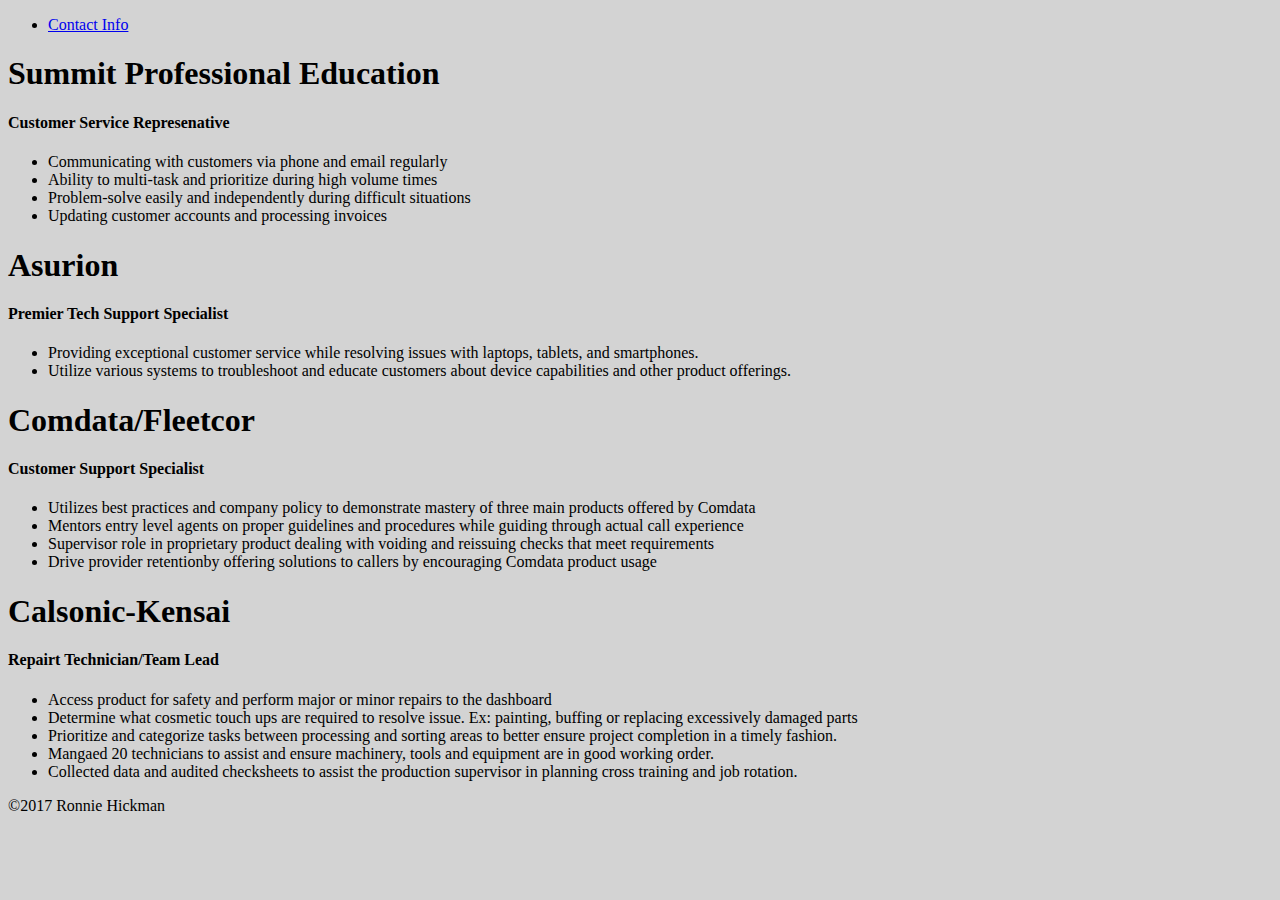
==== index.html @ 1847cd3f "added contact and index with a css file" ====
<!DOCTYPE html>
<html>
<head>
	<title>Professional History</title>
  <link rel="stylesheet" type="text/css" href="main2.css">
</head>
<body>
  <nav>
    <ul>
      <li><a href="contact.html">Contact Info</a></li>
    </ul>
  </nav>
  <article>
  	<h1>Summit Professional Education</h1>
    <h4>Customer Service Represenative</h4>
  	<section>
    <ul>
      <li>Communicating with customers via phone and email regularly</li>
      <li>Ability to multi-task and prioritize during high volume times</li>
      <li>Problem-solve easily and independently during difficult situations</li>
      <li>Updating customer accounts and processing invoices</li>
   </ul>
   </section>
  </article>

  <article>
  	<h1>Asurion</h1>
    <h4>Premier Tech Support Specialist</h4>
  	<section>
    <ul>
      <li>
 Providing exceptional customer service while resolving issues with laptops, tablets, and smartphones.</li>
      <li>Utilize various systems to troubleshoot and educate customers about device capabilities and other product offerings.</li>
    </ul>
    </section>
  </article>

  <article>
  	<h1>Comdata/Fleetcor</h1>
    <h4>Customer Support Specialist</h4>
  	<section>
    <ul>
      <li> 
Utilizes best practices and company policy to demonstrate mastery of three main products offered by Comdata</li>
      <li>Mentors entry level agents on proper guidelines and procedures while guiding through actual call experience</li>
      <li>Supervisor role in proprietary product dealing with voiding and reissuing checks that meet requirements</li>
      <li>Drive provider retentionby offering solutions to callers by encouraging Comdata product usage</li>  
    </ul>  
    </section>
  </article>

  <article>
  	<h1>Calsonic-Kensai</h1>
    <h4>Repairt Technician/Team Lead</h4>
  	<section>
    <ul>
      <li>Access product for safety and perform major or minor repairs to the dashboard</li>
      <li>Determine what cosmetic touch ups are required to resolve issue. Ex: painting, buffing or replacing excessively damaged parts</li>
      <li>Prioritize and categorize tasks between processing and sorting areas to better ensure project completion in a timely fashion.</li>
      <li>Mangaed 20 technicians to assist and ensure machinery, tools and equipment are in good working order.</li>
      <li>Collected data and audited checksheets to assist the production supervisor in planning cross training and job rotation.</li>
    </ul>  
    </section>
  </article>
<footer>&copy2017 Ronnie Hickman</footer>
</body>
</html>
---- main2.css ----
body {
	background-color: lightgray;
}
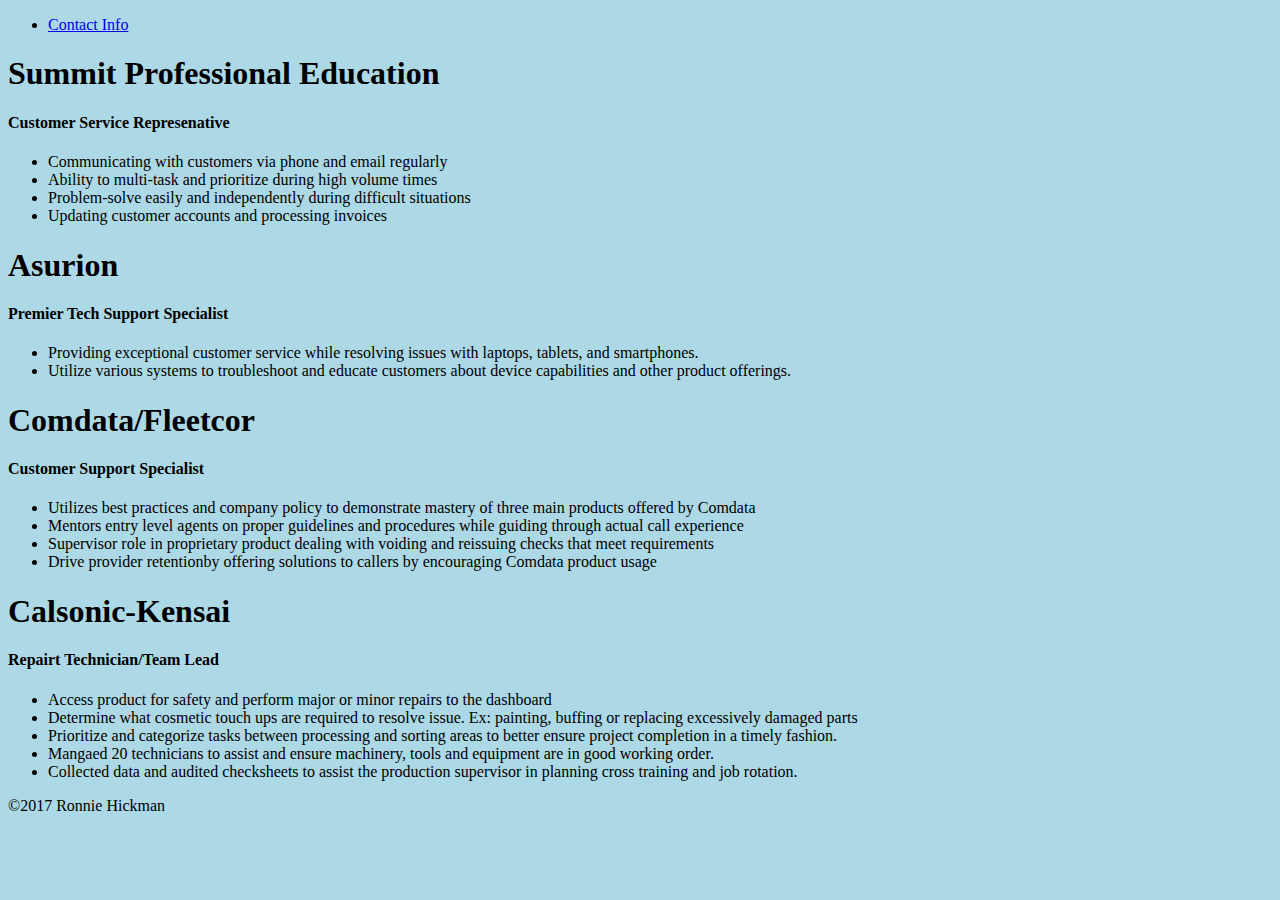
==== commit 2cf7d29c: "made updates to contact and index.html" ====
--- a/index.html
+++ b/index.html
@@ -2,7 +2,7 @@
 <html>
 <head>
 	<title>Professional History</title>
-  <link rel="stylesheet" type="text/css" href="main2.css">
+  <link rel="stylesheet" type="text/css" href="main.css">
 </head>
 <body>
   <nav>
--- a/main.css
+++ b/main.css
@@ -0,0 +1,7 @@
+body {
+	background-color: lightblue;
+}
+
+img {
+	max-width: 20px;
+}
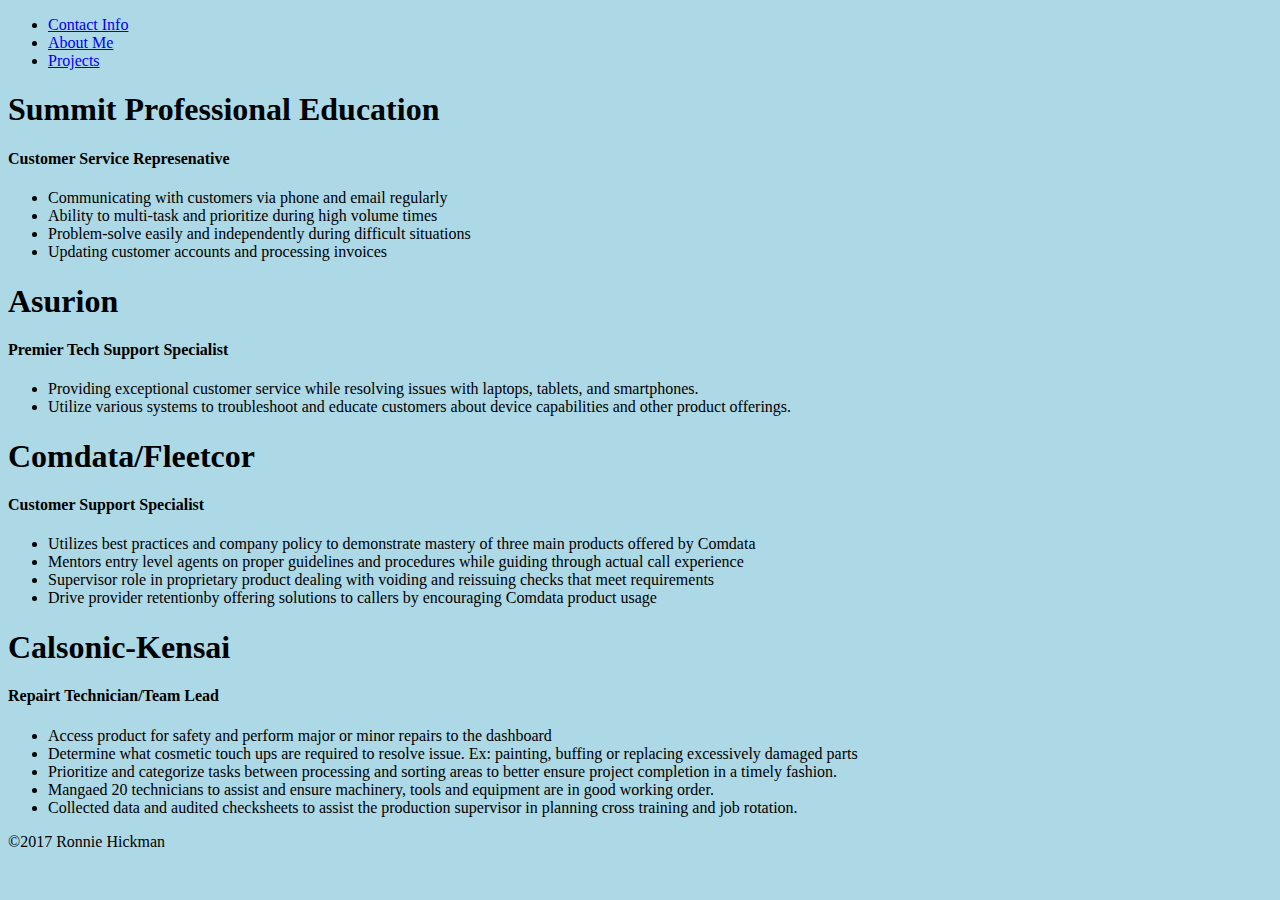
==== commit 6972f133: "added about me and projects page updated css and html" ====
--- a/index.html
+++ b/index.html
@@ -6,8 +6,10 @@
 </head>
 <body>
   <nav>
-    <ul>
+    <ul class="animate">
       <li><a href="contact.html">Contact Info</a></li>
+      <li><a href="about_me.html">About Me</a></li>
+      <li><a href="projects.html">Projects</a></li>
     </ul>
   </nav>
   <article>
--- a/main.css
+++ b/main.css
@@ -5,3 +5,12 @@
 img {
 	max-width: 20px;
 }
+
+nav li a:hover {
+	color: red;
+	background-color: black;
+}
+
+nav li a:active {
+	padding: 0 5px 0 5px;
+}
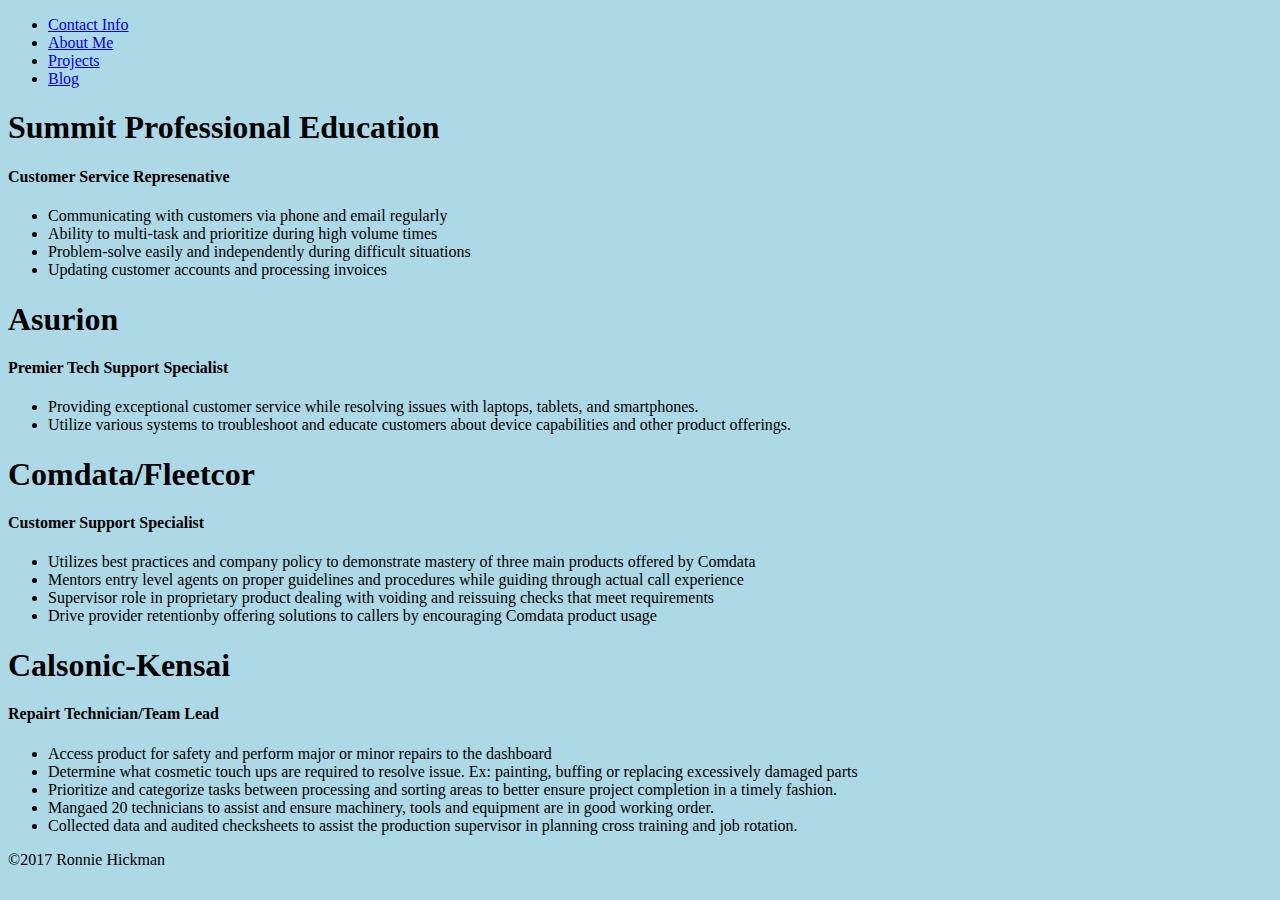
==== commit 7069046f: "added blog page with flexbox" ====
--- a/index.html
+++ b/index.html
@@ -10,6 +10,7 @@
       <li><a href="contact.html">Contact Info</a></li>
       <li><a href="about_me.html">About Me</a></li>
       <li><a href="projects.html">Projects</a></li>
+      <li><a href="blog.html">Blog</a></li>
     </ul>
   </nav>
   <article>
--- a/main.css
+++ b/main.css
@@ -14,3 +14,31 @@
 nav li a:active {
 	padding: 0 5px 0 5px;
 }
+
+.items {
+	display: flex;
+	flex-wrap: wrap;
+	justify-content: space-around;
+
+}
+
+.blog {
+	margin: 1%;
+	width: 400px;
+	border: 2px solid slategray;
+}
+
+.entry > * {
+	margin: 0;
+	text-align: center;
+}
+
+.entry {
+	padding: 2%;
+}
+
+.title {
+	text-align: center;
+	text-transform: uppercase;
+	font-family: 'Zilla Slab', serif;
+}